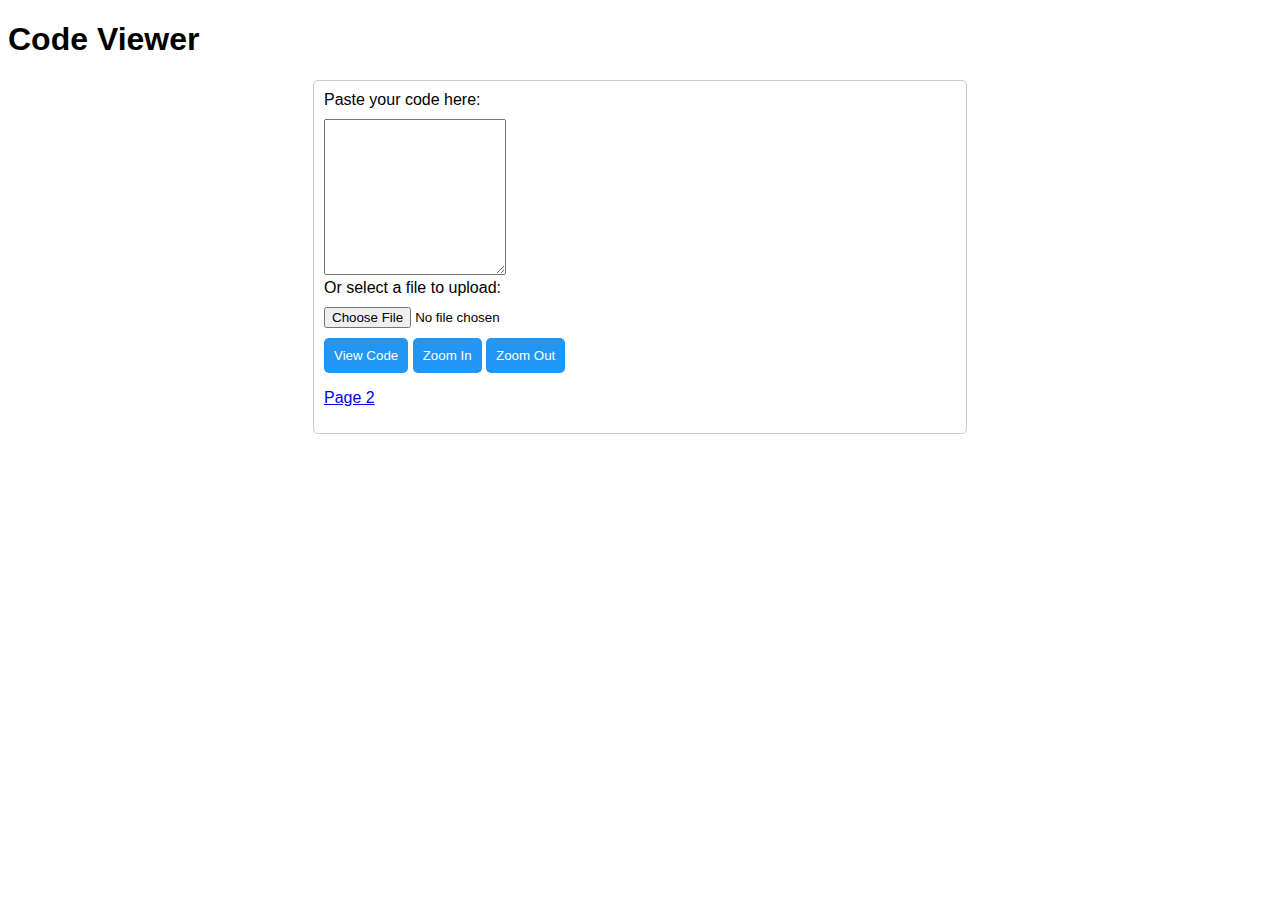
==== index.html @ 84c3f559 "First Web Page" ====
<!DOCTYPE html>
<html>

<head>
  <title>Code Viewer</title>
  <style>
    body {
      font-family: sans-serif;
    }

    form {
      margin: 20px auto;
      width: 50%;
      padding: 10px;
      border: 1px solid #ccc;
      border-radius: 5px;
    }

    label {
      display: block;
      margin-bottom: 10px;
    }

    input[type="file"] {
      margin-bottom: 10px;
    }

    button {
      padding: 10px;
      border-radius: 5px;
      background-color: #2196F3;
      color: #fff;
      border: none;
      cursor: pointer;
    }

    pre {
      white-space: pre-wrap;
      word-wrap: break-word;
      border: 1px solid #ccc;
      padding: 10px;
      margin-top: 20px;
      overflow: auto;
      max-height: 500px;
      resize: both;

      /* existing styles */
      overflow-x: auto;
      white-space: pre;
    }

    .download-btn {
      padding: 10px;
      border-radius: 5px;
      background-color: #4CAF50;
      color: #fff;
      border: none;
      cursor: pointer;
      margin-left: 10px;
    }

    .download-btn:hover {
      background-color: #2E8B57;
    }
  </style>
</head>

<body>
  <h1>Code Viewer</h1>
  <form>
    <label for="code">Paste your code here:</label>
    <textarea id="code" name="code" rows="10"></textarea>
    <label for="file">Or select a file to upload:</label>
    <input type="file" name="file" id="file"><br>
    <button type="button" onclick="displayCode()">View Code</button>

    <button type="button" onclick="zoomIn()">Zoom In</button>
    <button type="button" onclick="zoomOut()">Zoom Out</button>
    <div id="code-content"></div>
    <div id="code-buttons"></div>
    <p><a href="Page2/PS1.html">Page 2</a></p>
  </form>
  <div id="code-content"></div>
  <script>

    function zoomIn() {
      var pre = document.querySelector('#code-content pre');
      var fontSize = window.getComputedStyle(pre).getPropertyValue('font-size');
      fontSize = parseInt(fontSize) + 2 + 'px';
      pre.style.fontSize = fontSize;
    }

    function zoomOut() {
      var pre = document.querySelector('#code-content pre');
      var fontSize = window.getComputedStyle(pre).getPropertyValue('font-size');
      fontSize = parseInt(fontSize) - 2 + 'px';
      pre.style.fontSize = fontSize;
    }

    function displayCode() {
      var codeInput = document.querySelector('#code');
      var code = codeInput.value;
      var fileType = 'text/plain';
      var pre = document.createElement('pre');
      pre.textContent = code;
      if (code.includes('public class')) {
        fileType = 'text/x-java';
        pre.classList.add('java-code');
      } else if (code.includes('int main(')) {
        fileType = 'text/x-c++src';
        pre.classList.add('c-code');
      }
      var fileInput = document.querySelector('#file');
      if (fileInput.files.length > 0) {
        var file = fileInput.files[0];
        fileType = file.type;
        var reader = new FileReader();
        reader.onload = function (e) {
          var fileContent = e.target.result;
          pre.textContent = fileContent;
          if (fileType === 'text/plain') {
            pre.classList.add('plain-text');
          } else if (fileType === 'text/x-c++src' || fileType === 'text/x-csrc') {
            pre.classList.add('c-code');
          } else if (fileType === 'text/x-java') {
            pre.classList.add('java-code');
          }
          var codeContentDiv = document.querySelector('#code-content');
          codeContentDiv.textContent = '';
          codeContentDiv.appendChild(pre);
          addDownloadButton(fileInput.files[0].name, pre.textContent);
        }
        reader.readAsText(file);
      } else {
        var codeContentDiv = document.querySelector('#code-content');
        codeContentDiv.textContent = '';
        codeContentDiv.appendChild(pre);
        addDownloadButton('code.txt', pre.textContent);
      }
    }

    function addDownloadButton(filename, code) {
      var downloadBtn = document.createElement('a');
      downloadBtn.href = 'data:text/plain;charset=utf-8,' + encodeURIComponent(code);
      downloadBtn.download = filename;
      downloadBtn.textContent = 'Download Code';
      downloadBtn.classList.add('download-btn');
      var codeContentDiv = document.querySelector('#code-content');
      codeContentDiv.appendChild(downloadBtn);
    }
    function addDownloadButton(filename, code) {
      var downloadBtn = document.createElement('a');
      downloadBtn.href = 'data:text/plain;charset=utf-8,' + encodeURIComponent(code);
      downloadBtn.download = filename;
      downloadBtn.textContent = 'Download Code';
      downloadBtn.classList.add('download-btn');
      var codeButtonsDiv = document.querySelector('#code-buttons');
      codeButtonsDiv.appendChild(downloadBtn);
    }
  </script>
</body>

</html>
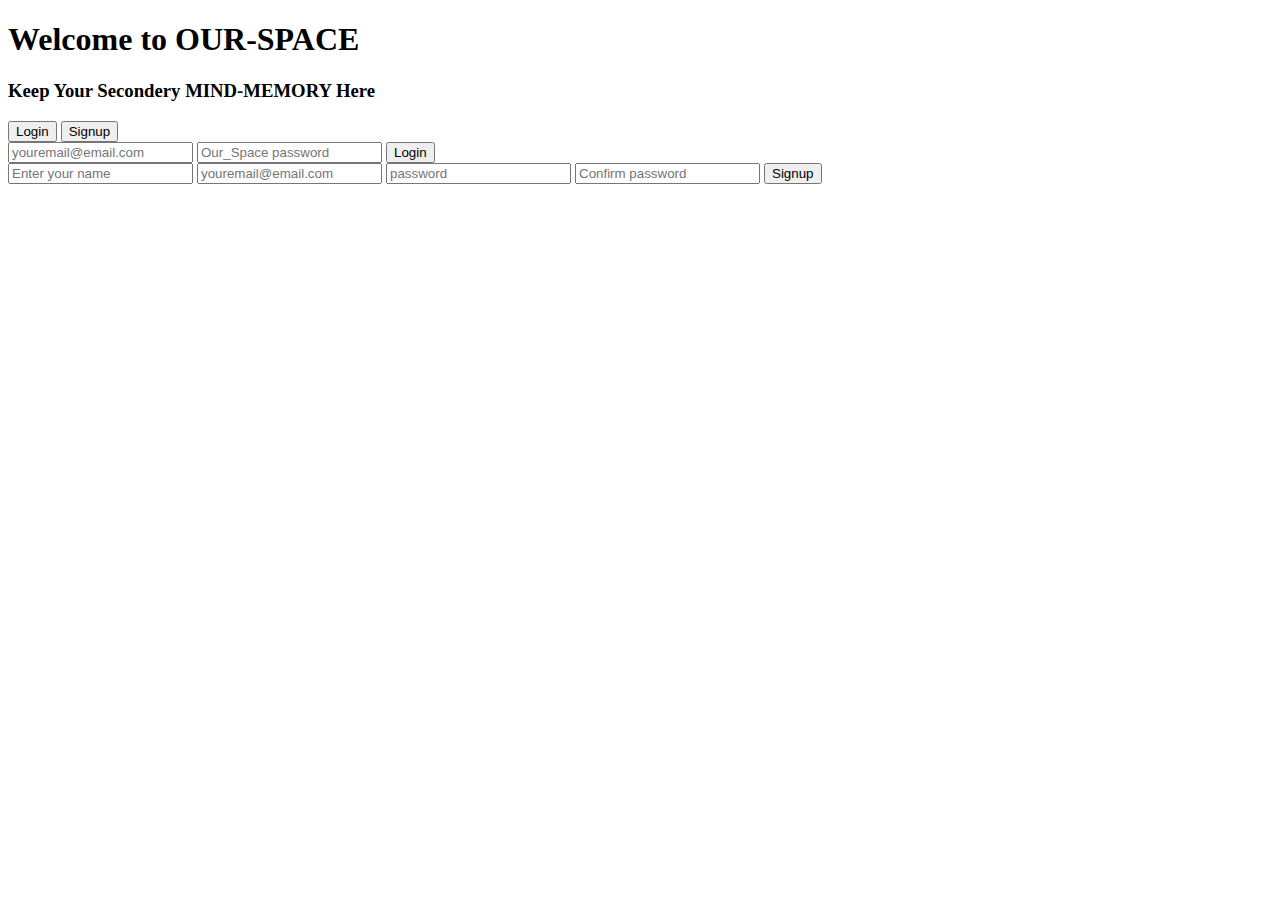
==== commit 2528ca73: "Add files via upload" ====
--- a/index.html
+++ b/index.html
@@ -1,163 +1,74 @@
 <!DOCTYPE html>
-<html>
+<html lang="en">
+ 
+<head>
+    <meta charset="UTF-8">
+    <meta name="viewport"
+          content="width=device-width,
+                         initial-scale=1.0">
+    <title>OUR SPACE</title>
+    <link rel="stylesheet"
+          href="login.css">
 
-<head>
-  <title>Code Viewer</title>
-  <style>
-    body {
-      font-family: sans-serif;
-    }
 
-    form {
-      margin: 20px auto;
-      width: 50%;
-      padding: 10px;
-      border: 1px solid #ccc;
-      border-radius: 5px;
-    }
 
-    label {
-      display: block;
-      margin-bottom: 10px;
-    }
+</head>
+ 
+<body>
 
-    input[type="file"] {
-      margin-bottom: 10px;
-    }
-
-    button {
-      padding: 10px;
-      border-radius: 5px;
-      background-color: #2196F3;
-      color: #fff;
-      border: none;
-      cursor: pointer;
-    }
-
-    pre {
-      white-space: pre-wrap;
-      word-wrap: break-word;
-      border: 1px solid #ccc;
-      padding: 10px;
-      margin-top: 20px;
-      overflow: auto;
-      max-height: 500px;
-      resize: both;
-
-      /* existing styles */
-      overflow-x: auto;
-      white-space: pre;
-    }
-
-    .download-btn {
-      padding: 10px;
-      border-radius: 5px;
-      background-color: #4CAF50;
-      color: #fff;
-      border: none;
-      cursor: pointer;
-      margin-left: 10px;
-    }
-
-    .download-btn:hover {
-      background-color: #2E8B57;
-    }
-  </style>
-</head>
-
-<body>
-  <h1>Code Viewer</h1>
-  <form>
-    <label for="code">Paste your code here:</label>
-    <textarea id="code" name="code" rows="10"></textarea>
-    <label for="file">Or select a file to upload:</label>
-    <input type="file" name="file" id="file"><br>
-    <button type="button" onclick="displayCode()">View Code</button>
-
-    <button type="button" onclick="zoomIn()">Zoom In</button>
-    <button type="button" onclick="zoomOut()">Zoom Out</button>
-    <div id="code-content"></div>
-    <div id="code-buttons"></div>
-    <p><a href="Page2/PS1.html">Page 2</a></p>
-  </form>
-  <div id="code-content"></div>
-  <script>
-
-    function zoomIn() {
-      var pre = document.querySelector('#code-content pre');
-      var fontSize = window.getComputedStyle(pre).getPropertyValue('font-size');
-      fontSize = parseInt(fontSize) + 2 + 'px';
-      pre.style.fontSize = fontSize;
-    }
-
-    function zoomOut() {
-      var pre = document.querySelector('#code-content pre');
-      var fontSize = window.getComputedStyle(pre).getPropertyValue('font-size');
-      fontSize = parseInt(fontSize) - 2 + 'px';
-      pre.style.fontSize = fontSize;
-    }
-
-    function displayCode() {
-      var codeInput = document.querySelector('#code');
-      var code = codeInput.value;
-      var fileType = 'text/plain';
-      var pre = document.createElement('pre');
-      pre.textContent = code;
-      if (code.includes('public class')) {
-        fileType = 'text/x-java';
-        pre.classList.add('java-code');
-      } else if (code.includes('int main(')) {
-        fileType = 'text/x-c++src';
-        pre.classList.add('c-code');
-      }
-      var fileInput = document.querySelector('#file');
-      if (fileInput.files.length > 0) {
-        var file = fileInput.files[0];
-        fileType = file.type;
-        var reader = new FileReader();
-        reader.onload = function (e) {
-          var fileContent = e.target.result;
-          pre.textContent = fileContent;
-          if (fileType === 'text/plain') {
-            pre.classList.add('plain-text');
-          } else if (fileType === 'text/x-c++src' || fileType === 'text/x-csrc') {
-            pre.classList.add('c-code');
-          } else if (fileType === 'text/x-java') {
-            pre.classList.add('java-code');
-          }
-          var codeContentDiv = document.querySelector('#code-content');
-          codeContentDiv.textContent = '';
-          codeContentDiv.appendChild(pre);
-          addDownloadButton(fileInput.files[0].name, pre.textContent);
-        }
-        reader.readAsText(file);
-      } else {
-        var codeContentDiv = document.querySelector('#code-content');
-        codeContentDiv.textContent = '';
-        codeContentDiv.appendChild(pre);
-        addDownloadButton('code.txt', pre.textContent);
-      }
-    }
-
-    function addDownloadButton(filename, code) {
-      var downloadBtn = document.createElement('a');
-      downloadBtn.href = 'data:text/plain;charset=utf-8,' + encodeURIComponent(code);
-      downloadBtn.download = filename;
-      downloadBtn.textContent = 'Download Code';
-      downloadBtn.classList.add('download-btn');
-      var codeContentDiv = document.querySelector('#code-content');
-      codeContentDiv.appendChild(downloadBtn);
-    }
-    function addDownloadButton(filename, code) {
-      var downloadBtn = document.createElement('a');
-      downloadBtn.href = 'data:text/plain;charset=utf-8,' + encodeURIComponent(code);
-      downloadBtn.download = filename;
-      downloadBtn.textContent = 'Download Code';
-      downloadBtn.classList.add('download-btn');
-      var codeButtonsDiv = document.querySelector('#code-buttons');
-      codeButtonsDiv.appendChild(downloadBtn);
-    }
-  </script>
+    <header>
+        <h1 class="heading">Welcome to OUR-SPACE</h1>
+         <h3 class="title subHeading">Keep Your Secondery MIND-MEMORY Here </h3>
+    </header>
+ 
+    <!-- container div -->
+    <div class="container">
+ 
+        <!-- upper button section to select
+             the login or signup form -->
+        <div class="slider"></div>
+        <div class="btn">
+            <button class="login">Login</button>
+            <button class="signup">Signup</button>
+        </div>
+        <!-- Form section that contains the
+            login and the signup form -->
+            <div class="form-section">
+                
+                <form id="loginForm">
+                 <!-- login form -->
+            <div class="login-box">
+                <input id="L-email" type="email"
+                       class="email ele"
+                       placeholder="youremail@email.com">
+                <input id="password" type="password"
+                       class="password ele"
+                       placeholder="Our_Space password">
+                <button class="clkbtn">Login</button>
+            </div>
+        </form>
+        <form id="signupForm">
+            <!-- signup form -->
+            <div  class="signup-box">
+                <input id="name" type="text"
+                       class="name ele"
+                       placeholder="Enter your name">
+                <input id="emailS" type="email"
+                       class="email ele"
+                       placeholder="youremail@email.com">
+                <input id="passwordS" type="password"
+                       class="password ele"
+                       placeholder="password">
+                <input id="confirm-password" type="password"
+                       class="password ele"
+                       placeholder="Confirm password">
+                       <button type="submit" id="sign-up-btn" class="clkbtn">Signup</button>
+                    </div>
+                </form>
+            </div>
+    
+    </div>
+    <script src="login.js"></script>
 </body>
-
-</html>+ 
+</html>
